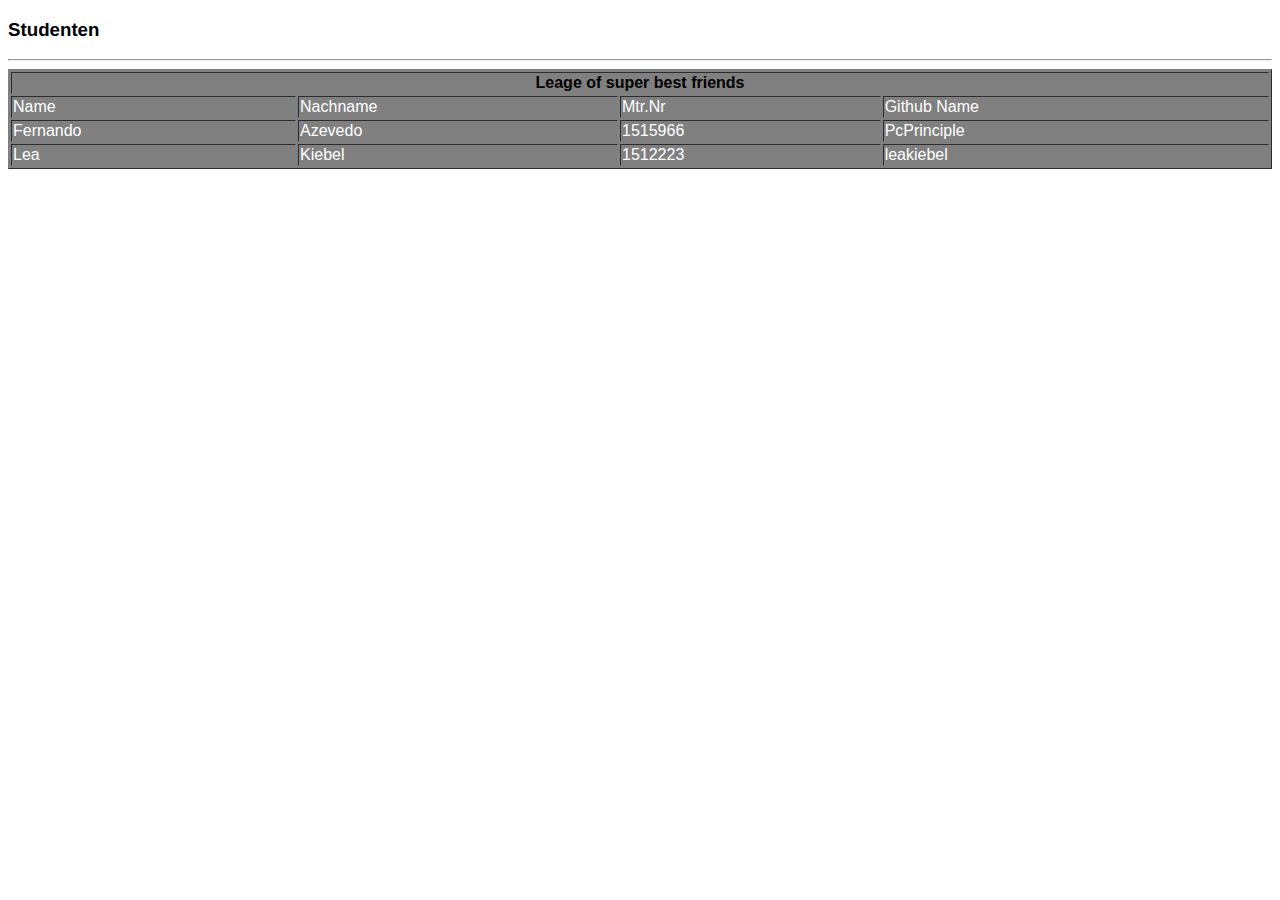
==== student.html @ d36b9ff6 "Student zu student.html, und doctype angegeben" ====
<!DOCTYPE html>
<html> 
<head>
<title>Informationen</title>
</head>

 <body>
 <h3><font face="arial">Studenten</h3>
 <hr>
 <table summary="" border="1" width="100%" hight="50px" bgcolor="grey"  >
 	<tr>
		<td colspan="4"align="center"<font face="arial" color="white"><b>Leage of super best friends</b></td> 
 	</tr>
	<tr>
		<td><font face="arial" color="white">Name</td>
		<td><font face="arial" color="white">Nachname</td>
		<td><font face="arial" color="white">Mtr.Nr</td>
		<td><font face="arial" color="white">Github Name</td>
	
	</tr> 	
 	
 	<tr>
 		<td><font face="arial" color="white">Fernando</td>
 		<td><font face="arial" color="white">Azevedo</td>
 		<td><font face="arial" color="white">1515966</td>
 		<td><font face="arial" color="white">PcPrinciple</td>
 	</tr>
 	<tr>
 		<td><font face="arial" color="white">Lea</td>
 		<td><font face="arial" color="white">Kiebel</td>
 		<td><font face="arial" color="white">1512223</td>
 		<td><font face="arial" color="white">leakiebel</td>
 	
 	</tr>
 	</font
 </table>
 
 
 
 </body>





</html>
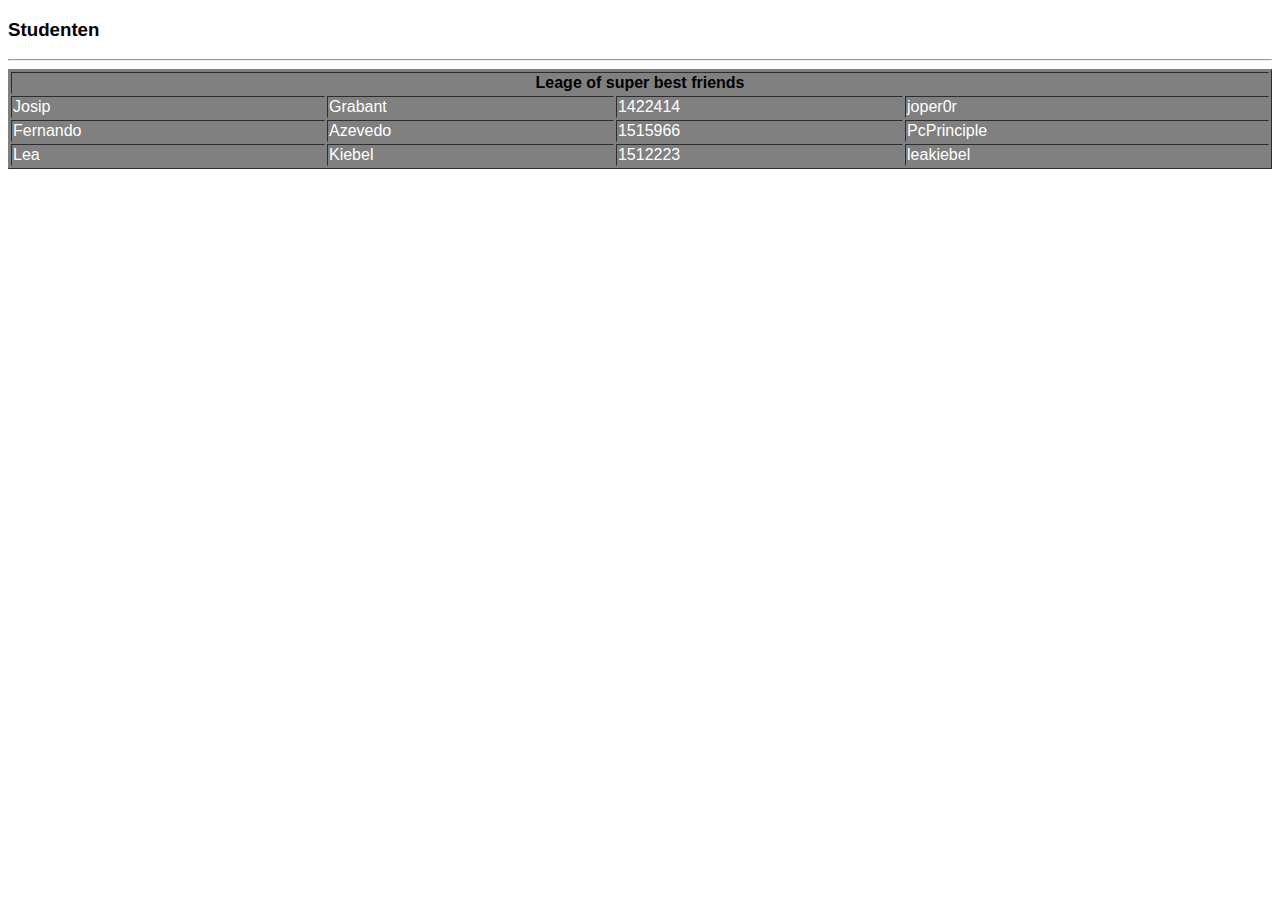
==== commit fe6514ff: "Update student.html" ====
--- a/student.html
+++ b/student.html
@@ -12,10 +12,10 @@
 		<td colspan="4"align="center"<font face="arial" color="white"><b>Leage of super best friends</b></td> 
  	</tr>
 	<tr>
-		<td><font face="arial" color="white">Name</td>
-		<td><font face="arial" color="white">Nachname</td>
-		<td><font face="arial" color="white">Mtr.Nr</td>
-		<td><font face="arial" color="white">Github Name</td>
+		<td><font face="arial" color="white">Josip</td>
+		<td><font face="arial" color="white">Grabant</td>
+		<td><font face="arial" color="white">1422414</td>
+		<td><font face="arial" color="white">joper0r</td>
 	
 	</tr> 	
  	
